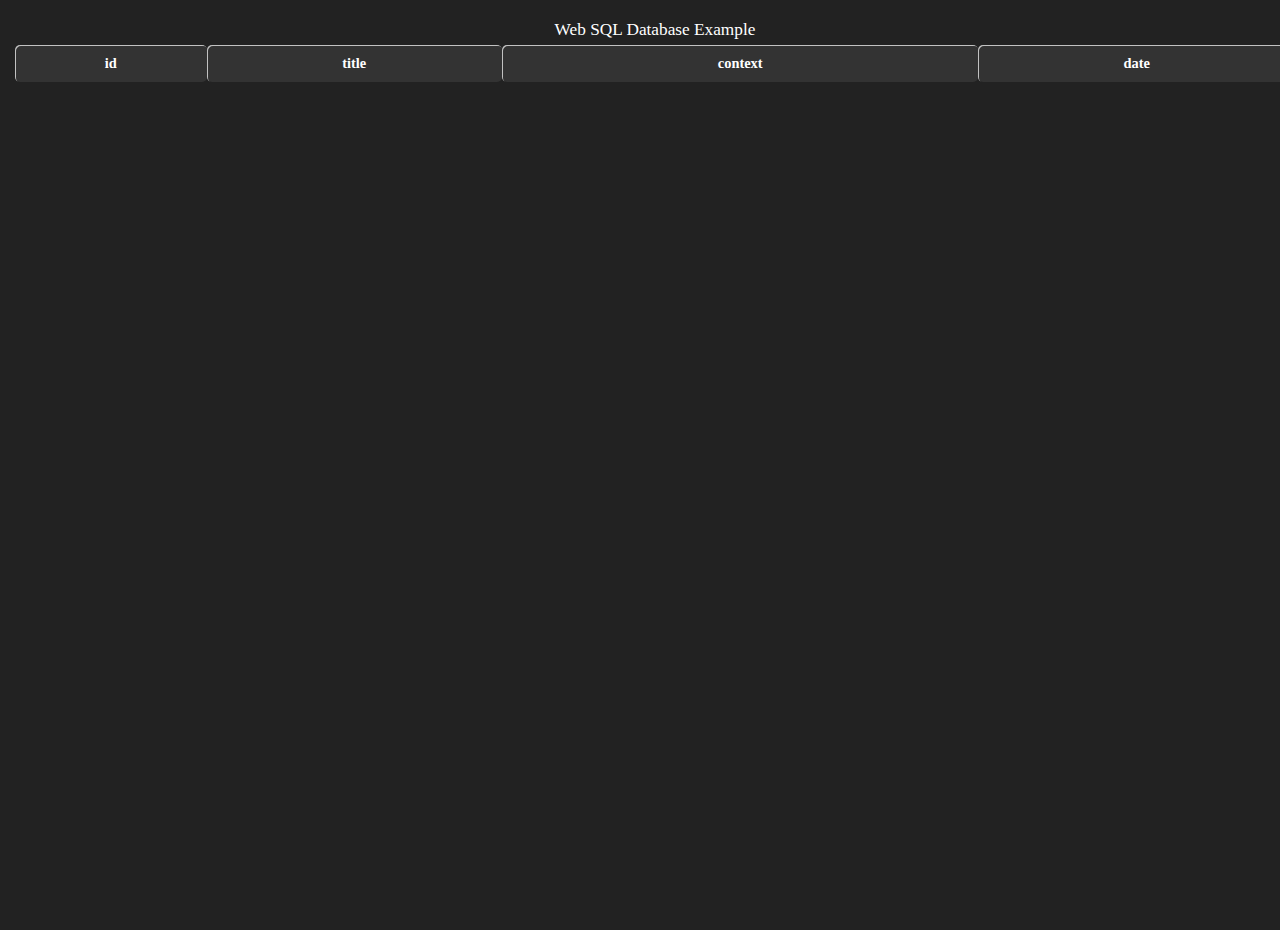
==== DB/Sample_webSQL/index.html @ 413343db "change the project name" ====
<!DOCTYPE html>
<html>

<head>
    <meta charset="utf-8" />
    <meta name="viewport" content="width=device-width, initial-scale=1.0, maximum-scale=1.0">
    <meta name="description" content="Tizen Mobile Web Basic Template" />

    <title>Tizen Mobile Web Basic Application</title>

    <link rel="stylesheet" type="text/css" href="css/style.css" />
    <script src="js/main.js"></script>
    <script src="js/db.js"></script>
</head>

<body>
 <!--    <div style="float: right;">
        <select id="ddlTitle" onchange="dataChange(this.value);">
        </select>
    </div> -->
    <table>
        <caption>
            Web SQL Database Example</caption>
        <thead>
            <tr>
                <th>id</th>
                <th>title</th>
                <th>context</th>
                <th>date</th>
            </tr>
        </thead>
        <tbody id="tbody01">
        </tbody>
    </table>

</body>

</html>
---- DB/Sample_webSQL/css/style.css ----
html,
body {
    width: 100%;
    height: 100%;
    margin: 0 auto;
    padding: 0;
    background-color: #222222;
    color: #ffffff;
}
.page {
    width: 100%;
    height: 100%;
    display: table;
}
.contents {
    display: table-cell;
    vertical-align: middle;
    text-align: center;
    -webkit-tap-highlight-color: transparent;
}
#content-text {
    font-weight: bold;
    font-size: 5em;
}

        *{
            margin: 0;
            padding: 0;
        }

        body{
            padding: 15px;
        }

        table{
            width: 100%;
            margin-bottom: 20px;
            border-collapse: collapse;
            border-spacing: 0;
            font-size: .9em;
        }

        table caption{
            padding: 5px;
            font-size: 1.2em;
        }

        table th, table td{
            padding: 10px 5px;
        }

        table th{
            background-color: #333;
            color: #fff;
            box-shadow: inset 1px 1px 0 rgba(255,255,255,.7);
        }

        table td{
            box-shadow: inset -1px -1px 5px rgba(0,0,0,.7);
        }

        table thead tr th{
            border-radius: 5px;
        }

        table tbody tr:first-child th:first-child{
            border-radius: 5px 0 0 0;
        }

        table tbody tr:last-child th:first-child{
            border-radius: 0 0 0 5px;
        }

        table tbody tr:first-child td:last-child{
            border-radius: 0 5px 0 0;
        }

        table tbody tr:last-child td:last-child{
            border-radius: 0 0 5px 0;
        }

        .button_wrap{
            margin: 0 auto;
        }

        .button_wrap button{
            margin: 0 .3em;
        }
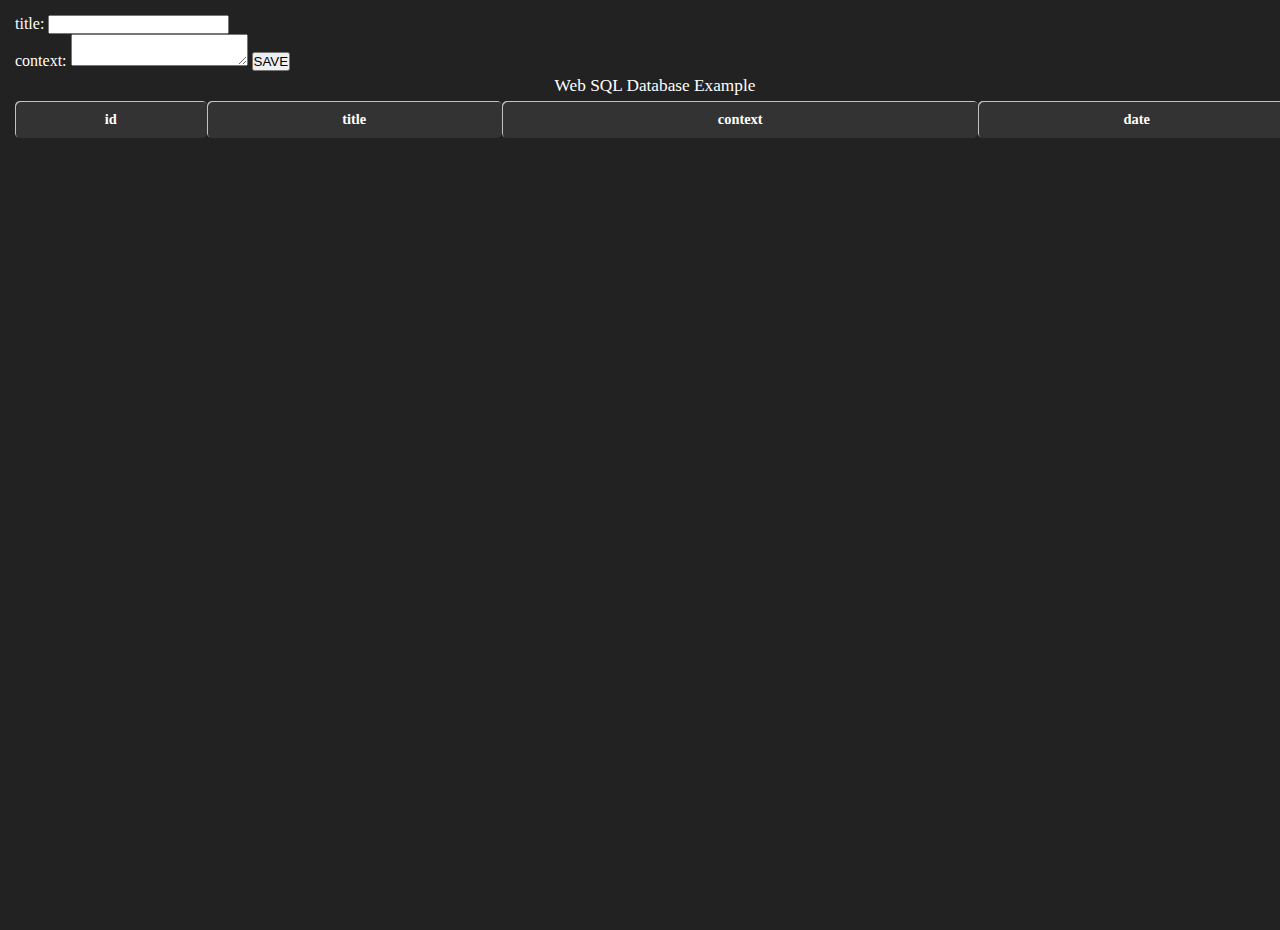
==== commit 5dc8003d: "DB basic code using user i/o" ====
--- a/DB/Sample_webSQL/index.html
+++ b/DB/Sample_webSQL/index.html
@@ -18,6 +18,16 @@
         <select id="ddlTitle" onchange="dataChange(this.value);">
         </select>
     </div> -->
+    
+    <form>
+    title: 
+	<input type="text" id="title" value="" maxlength="100" />
+	<br />
+	context: 
+	<textarea id="context" value=""> </textarea>
+    <button type="button" id="save">SAVE</button>
+    </form>
+    
     <table>
         <caption>
             Web SQL Database Example</caption>
